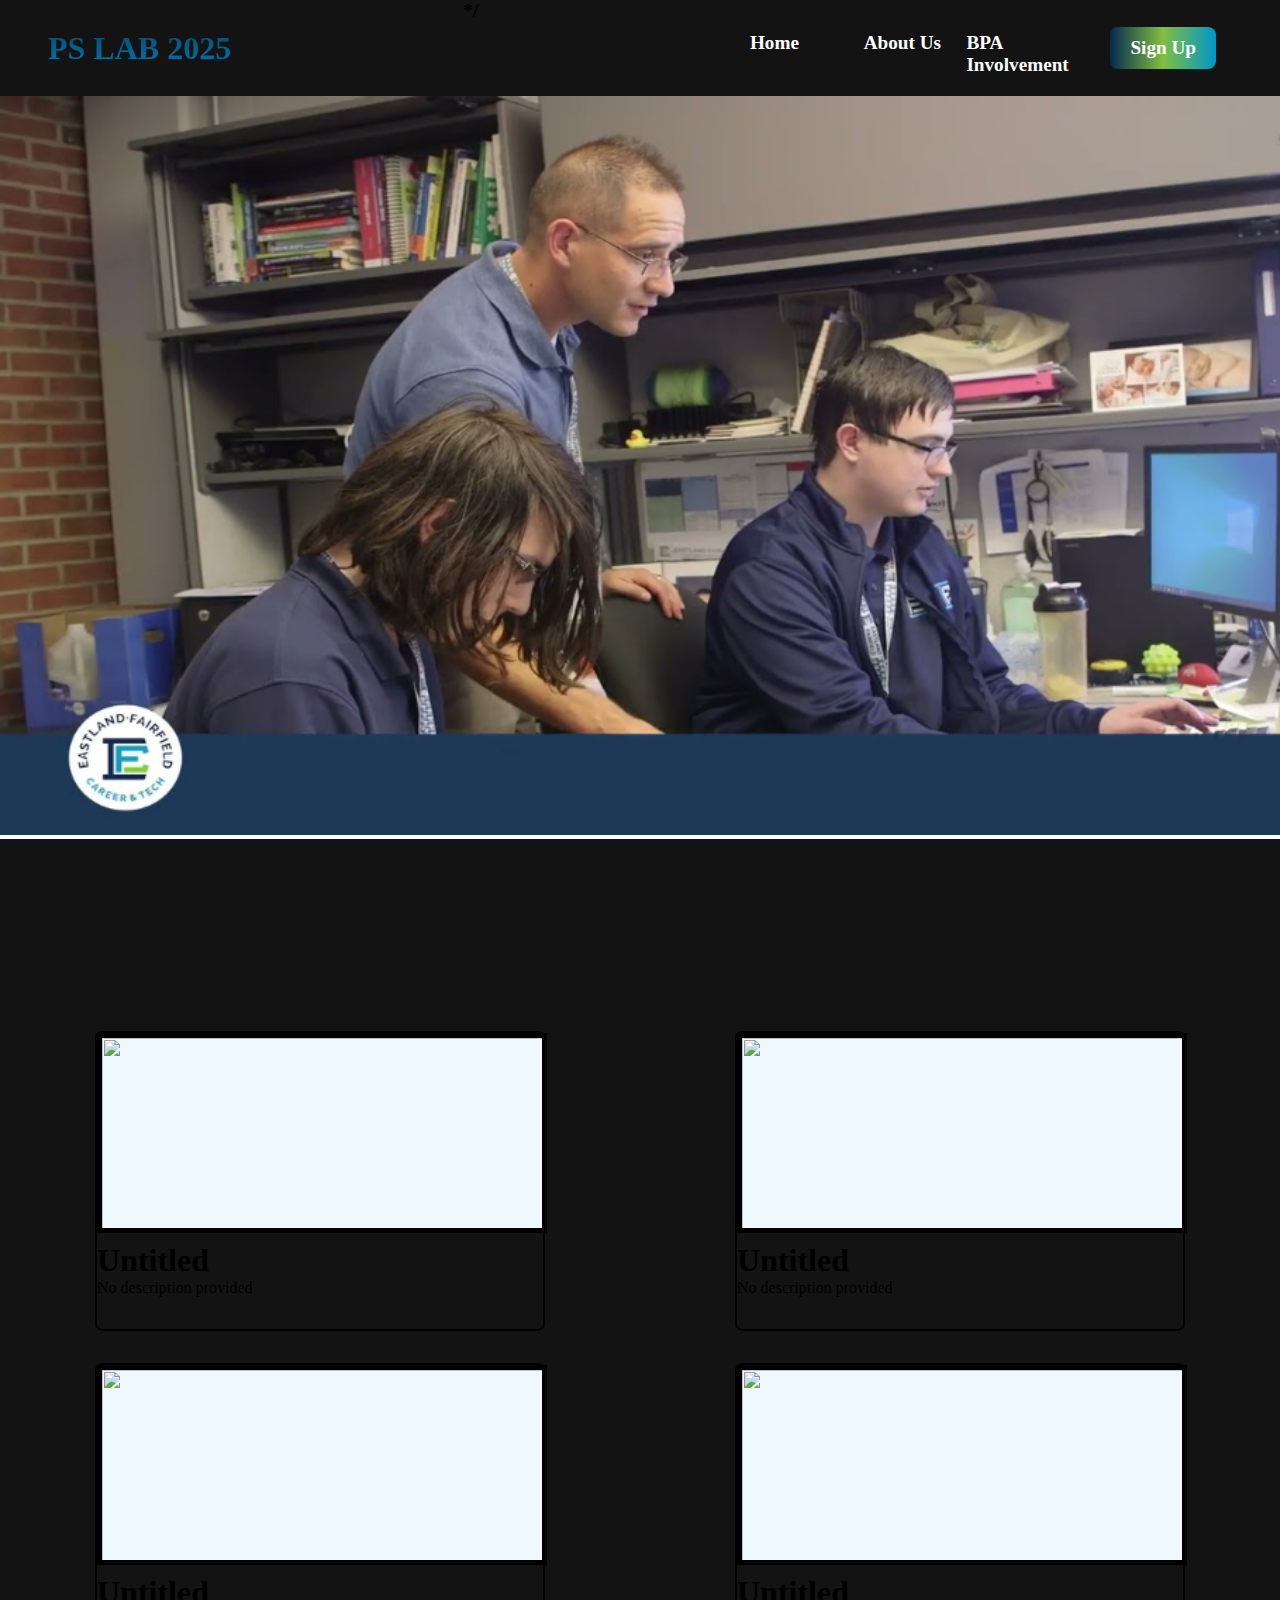
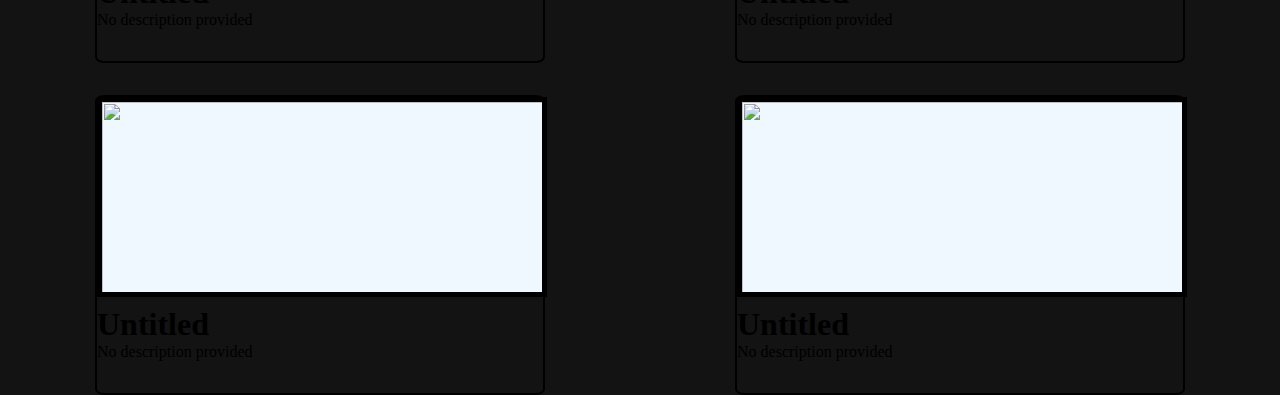
==== index.html @ 5f2e3d46 "Updated the files" ====
<!DOCTYPE html>
<html lang="en">
<head>
    <meta charset="UTF-8">
    <meta name="viewport" content="width=device-width, initial-scale=1.0">
    <title>Home!</title>
    <link rel="stylesheet" href="./styles.css">
    

</head>
<body>
    <nav class="navbar">
        <div class="navbar_wrapper">
            <a href="#" id="navbar_logo"><i class="fa-solid fa-snowflake"></i>PS LAB 2025</a> <!--Container For the Logo-->
            <div class="navbar_toggle" id="mobile_menu">
                <span class="bar"></span>
                <span class="bar"></span>
                <span class="bar"></span>*/
                
            </div> <!--Mobile navbar-->
            <ul class="navbar_menu_container"> <!--List Of Menu Links-->
                <LI class="navbar_link">
                    <a href="index.html" class="navbar_link_item">Home</a>
                </LI>
                <LI class="navbar_link">
                    <a href="index2.html" class="navbar_link_item">About Us</a>  
                </LI>
                <LI class="navbar_link">
                    <a href="index3.html" class="navbar_link_item">BPA Involvement</a>
                </LI>
                <LI class="navbar_button">
                    <a href="#signup" class="navbar_link_button">Sign Up</a>
                </LI>
            </ul>
        </div>
    </nav>
            </ul>
    </nav>
    <!--_______________________________________________________-HERO SECTION-________________________________________________________-->    
    <section class="features">
        <div class="features-container">
            <img src="maxresdefault2.jpg"class=feature>
        </div>
    <!------------------------------------------------This is the Projects part of the Hero_-------------------->
    </section>
    <section class="Hero">
        <div class="hero-container"><!--This is a box model-->
            <div class="program-wrapper"><!--This is a box model for the projects-->
                <div class="program">
                    <img src="sample.png" id="sample-img">
                    <h1 class="program-title">
                        Untitled
                    </h1>
                    <p class="program-desc">
                        No description provided
                    </p>
                </div>
    <!----------__________________________________---------------_________________________________________________________________________________________________________________+-->
                <div class="program">
                    <img src="#sample-img" id="sample-img">
                    <h1 class="program-title">
                        Untitled
                    </h1>
                    <p class="program-desc">
                        No description provided
                    </p>
                </div>
    <!----------__________________________________---------------_________________________________________________________________________________________________________________+-->

                <div class="program">
                    <img src="#sample-img" id="sample-img">
                    <h1 class="program-title">
                        Untitled
                    </h1>
                    <p class="program-desc">
                        No description provided
                    </p>
                </div>
    <!----------__________________________________---------------_________________________________________________________________________________________________________________+-->

                <div class="program">
                    <img src="sample.png" id="sample-img">
                    <h1 class="program-title">
                        Untitled
                    </h1>
                    <p class="program-desc">
                        No description provided
                    </p>
                </div>
    <!----------__________________________________---------------_________________________________________________________________________________________________________________+-->

                <div class="program">
                    <img src="#sample-img" id="sample-img">
                    <h1 class="program-title">
                        Untitled
                    </h1>
                    <p class="program-desc">
                        No description provided
                    </p>
                </div>
    <!----------__________________________________---------------_________________________________________________________________________________________________________________+-->

                <div class="program">
                    <img src="#sample-img" id="sample-img">
                    <h1 class="program-title">
                        Untitled
                    </h1>
                    <p class="program-desc">
                        No description provided
                    </p>
                </div>
    <!----------__________________________________---------------_________________________________________________________________________________________________________________+-->
            </div>
        </div>
    </section>
    
</body>
</html>
---- styles.css ----
:root{
    --fsz-normal: 1rem;
    --fsz-bigger: 1.5rem;

    --fs-normal:normal;
    --fs-italic:italic;

    --fw-normal: 400;
    --fw-bolder: 700;

    --clr-white: #fff;
    --clr-charcoal: #131313;
    --clr-black: black;
    --clr-eastland-light-blue: #0095ca;
    --clr-eastland-dark-blue: #062951;
    --clr-eastland-green:  #80bf3f;
}

*{
    padding: 0;
    margin: 0;
    box-sizing: border-box;
}
    
    .navbar{
        background: var(--clr-charcoal);
        height: 6rem;
        display: flex;
        justify-content: center;
        font-size: 1.2rem;
        top: 0;
        position: sticky;
        z-index: 999;
        font-family: 'Raleway';
        font-weight: 700;
    }
        .navbar_wrapper{
            display: flex;
            justify-content: space-between;
            height: 6rem;
            width: 100%;
            margin: 0 auto;
            padding: 0 3rem;
            z-index: 1;
        }
        .navbar_menu_container{
        display: flex;
        align-items: center;
        list-style: none;
        }
        
        .navbar_link{
        height: 2rem;
        }
        .navbar_link_item{
            color: var(--clr-white);
            display: flex;
            align-items: center;
            justify-content: center;
            width: 8rem;
            text-decoration: none;
        }
        .navbar_button{
            align-items: center;
            display: flex;
            justify-content: center;
            width: 100%;
            padding: 0 1rem;
        }
        .navbar_link_button{
            display: flex;
            align-items: center;
            justify-content: center;
            text-decoration: none;
            height: 100%;
            width: 100%;
            padding: 10px 20px;
            color: var(--clr-white);
            background: linear-gradient(to right, var(--clr-eastland-dark-blue), var(--clr-eastland-green), var(--clr-eastland-light-blue));
            border-radius: 8px;
        }
        #navbar_logo{
            background: linear-gradient(to bottom, var(--clr-eastland-dark-blue), var(--clr-eastland-light-blue));
            background-size: 100%;
            display: flex;
            align-items: center;
            text-decoration: none;
            font-size: 2rem;
            font-weight: 700;
            -webkit-background-clip: text;
            -webkit-text-fill-color: transparent;
        }
        .navbar_link :hover{
            color: var(--clr-eastland-light-blue);
            transition: all .3s each;
        }
        /*________________________________________________________________THIS IS FOR THE HERO SECTION______________________________________________________________________________*/
        .hero-container
        {
            display: flex;
            background-color: #131313;
            justify-content: center;
        }
        img
        {
            width:110%;
        }
        .program-wrapper
        {
            display: flex;
            flex-wrap: wrap;
            justify-content:space-around;
            margin-top: 10rem;
            height:max-content;
        }
        .program
        {
            max-width: 450px; min-width: 450px;
            height: 300px; max-height: 475px;
            border: 2px solid;
            border-radius: 2%;
            margin-top: 2rem;
        }
        #sample-img
        {
            background-color: aliceblue;
            border: 5px solid;
            width: 450px;
            height: 200px;
        }
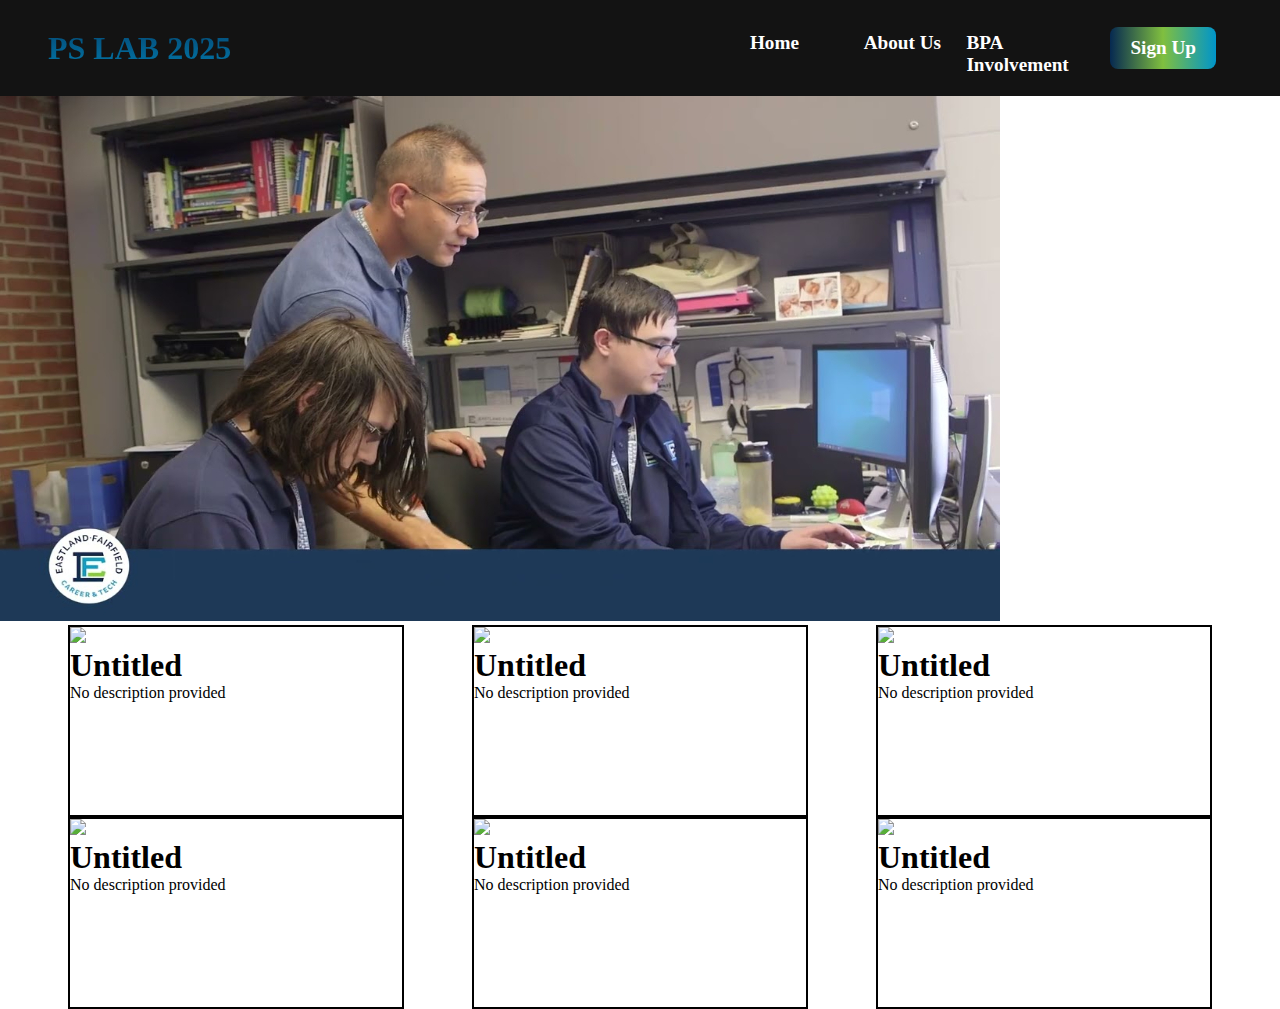
==== commit 70e0c2a0: "skibidi skibidi march 19th" ====
--- a/index.html
+++ b/index.html
@@ -5,6 +5,7 @@
     <meta name="viewport" content="width=device-width, initial-scale=1.0">
     <title>Home!</title>
     <link rel="stylesheet" href="./styles.css">
+ 
     
 
 </head>
@@ -15,7 +16,7 @@
             <div class="navbar_toggle" id="mobile_menu">
                 <span class="bar"></span>
                 <span class="bar"></span>
-                <span class="bar"></span>*/
+                <span class="bar"></span>
                 
             </div> <!--Mobile navbar-->
             <ul class="navbar_menu_container"> <!--List Of Menu Links-->
@@ -33,8 +34,6 @@
                 </LI>
             </ul>
         </div>
-    </nav>
-            </ul>
     </nav>
     <!--_______________________________________________________-HERO SECTION-________________________________________________________-->    
     <section class="features">
--- a/styles.css
+++ b/styles.css
@@ -1,11 +1,45 @@
-
-
+@font-face 
+{
+    font-family:"Space-Mono";
+    src: url(/PS-Dev-official/Space_Mono/SpaceMono-Regular.ttf);
+}
+@font-face 
+{
+    font-family:"Space-Mono";
+    font-weight: bold;
+    src: url(/PS-Dev-official/Space_Mono/SpaceMono-Bold.ttf);
+}
+@font-face 
+{
+    font-family:"Space-Mono";
+    font-style: italic;
+    src: url(/PS-Dev-official/Space_Mono/SpaceMono-Italic.ttf);
+}
+@font-face 
+{
+    font-family:"Space-Mono";
+    font-style: italic;
+    src: url(/PS-Dev-official/Space_Mono/SpaceMono-BoldItalic.ttf);
+}
+/*------------------------------------------------------------------------Raleway------------------------------------------------------------------------------------*/
+@font-face 
+{
+    font-family:"Raleway";
+    src: url(/PS-Dev-official/Raleway/Raleway-VariableFont_wght.ttf);
+}
+@font-face 
+{
+    font-family:"Raleway";
+    font-style: italic;
+    src: url(/PS-Dev-official/Raleway/Raleway-Italic-VariableFont_wght.ttf);
+}
+/*__________________________________________________________________________________________________________________________________________________________________*/
 :root{
-    --fsz-normal: 1rem;
-    --fsz-bigger: 1.5rem;
-
-    --fs-normal:normal;
-    --fs-italic:italic;
+    --ff-style: "IBM Plex Mono", "Segoi UI", "sans-serif";
+    
+    
+    --fs-normal: 1rem;
+    --fs-bigger: 1.5rem;
 
     --fw-normal: 400;
     --fw-bolder: 700;
@@ -22,37 +56,42 @@
     padding: 0;
     margin: 0;
     box-sizing: border-box;
+    font-family:"Raleway", "Space-Mono";
 }
     
-    .navbar{
-        background: var(--clr-charcoal);
+.navbar{
+    background: var(--clr-charcoal);
+    height: 6rem;
+    display: flex;
+    justify-content: center;
+    font-size: 1.2rem;
+    top: 0;
+    position: sticky;
+    z-index: 999;
+    }
+    .navbar_wrapper
+    {
+        display: flex;
+        justify-content: space-between;
         height: 6rem;
-        display: flex;
-        justify-content: center;
-        font-size: 1.2rem;
-        top: 0;
-        position: sticky;
-        z-index: 999;
-        font-family: 'Raleway';
-        font-weight: 700;
+        width: 100%;
+        margin: 0 auto;
+        padding: 0 3rem;
+        z-index: 1;
+
+        font-family: "Space-Mono";
+        font-weight: bold;
     }
-        .navbar_wrapper{
+        .navbar_menu_container
+        {
             display: flex;
-            justify-content: space-between;
-            height: 6rem;
-            width: 100%;
-            margin: 0 auto;
-            padding: 0 3rem;
-            z-index: 1;
-        }
-        .navbar_menu_container{
-        display: flex;
-        align-items: center;
-        list-style: none;
+            align-items: center;
+            list-style: none;
         }
         
-        .navbar_link{
-        height: 2rem;
+        .navbar_link
+        {
+            height: 2rem;
         }
         .navbar_link_item{
             color: var(--clr-white);
@@ -88,7 +127,6 @@
             align-items: center;
             text-decoration: none;
             font-size: 2rem;
-            font-weight: 700;
             -webkit-background-clip: text;
             -webkit-text-fill-color: transparent;
         }
@@ -96,37 +134,15 @@
             color: var(--clr-eastland-light-blue);
             transition: all .3s each;
         }
-        /*________________________________________________________________THIS IS FOR THE HERO SECTION______________________________________________________________________________*/
-        .hero-container
-        {
-            display: flex;
-            background-color: #131313;
-            justify-content: center;
-        }
-        img
-        {
-            width:110%;
-        }
         .program-wrapper
         {
             display: flex;
             flex-wrap: wrap;
-            justify-content:space-around;
-            margin-top: 10rem;
-            height:max-content;
+            justify-content:space-evenly;
         }
         .program
         {
-            max-width: 450px; min-width: 450px;
-            height: 300px; max-height: 475px;
-            border: 2px solid;
-            border-radius: 2%;
-            margin-top: 2rem;
-        }
-        #sample-img
-        {
-            background-color: aliceblue;
-            border: 5px solid;
-            width: 450px;
-            height: 200px;
+            border: 2px black solid;
+            width: 21rem;
+            height: 12rem;
         }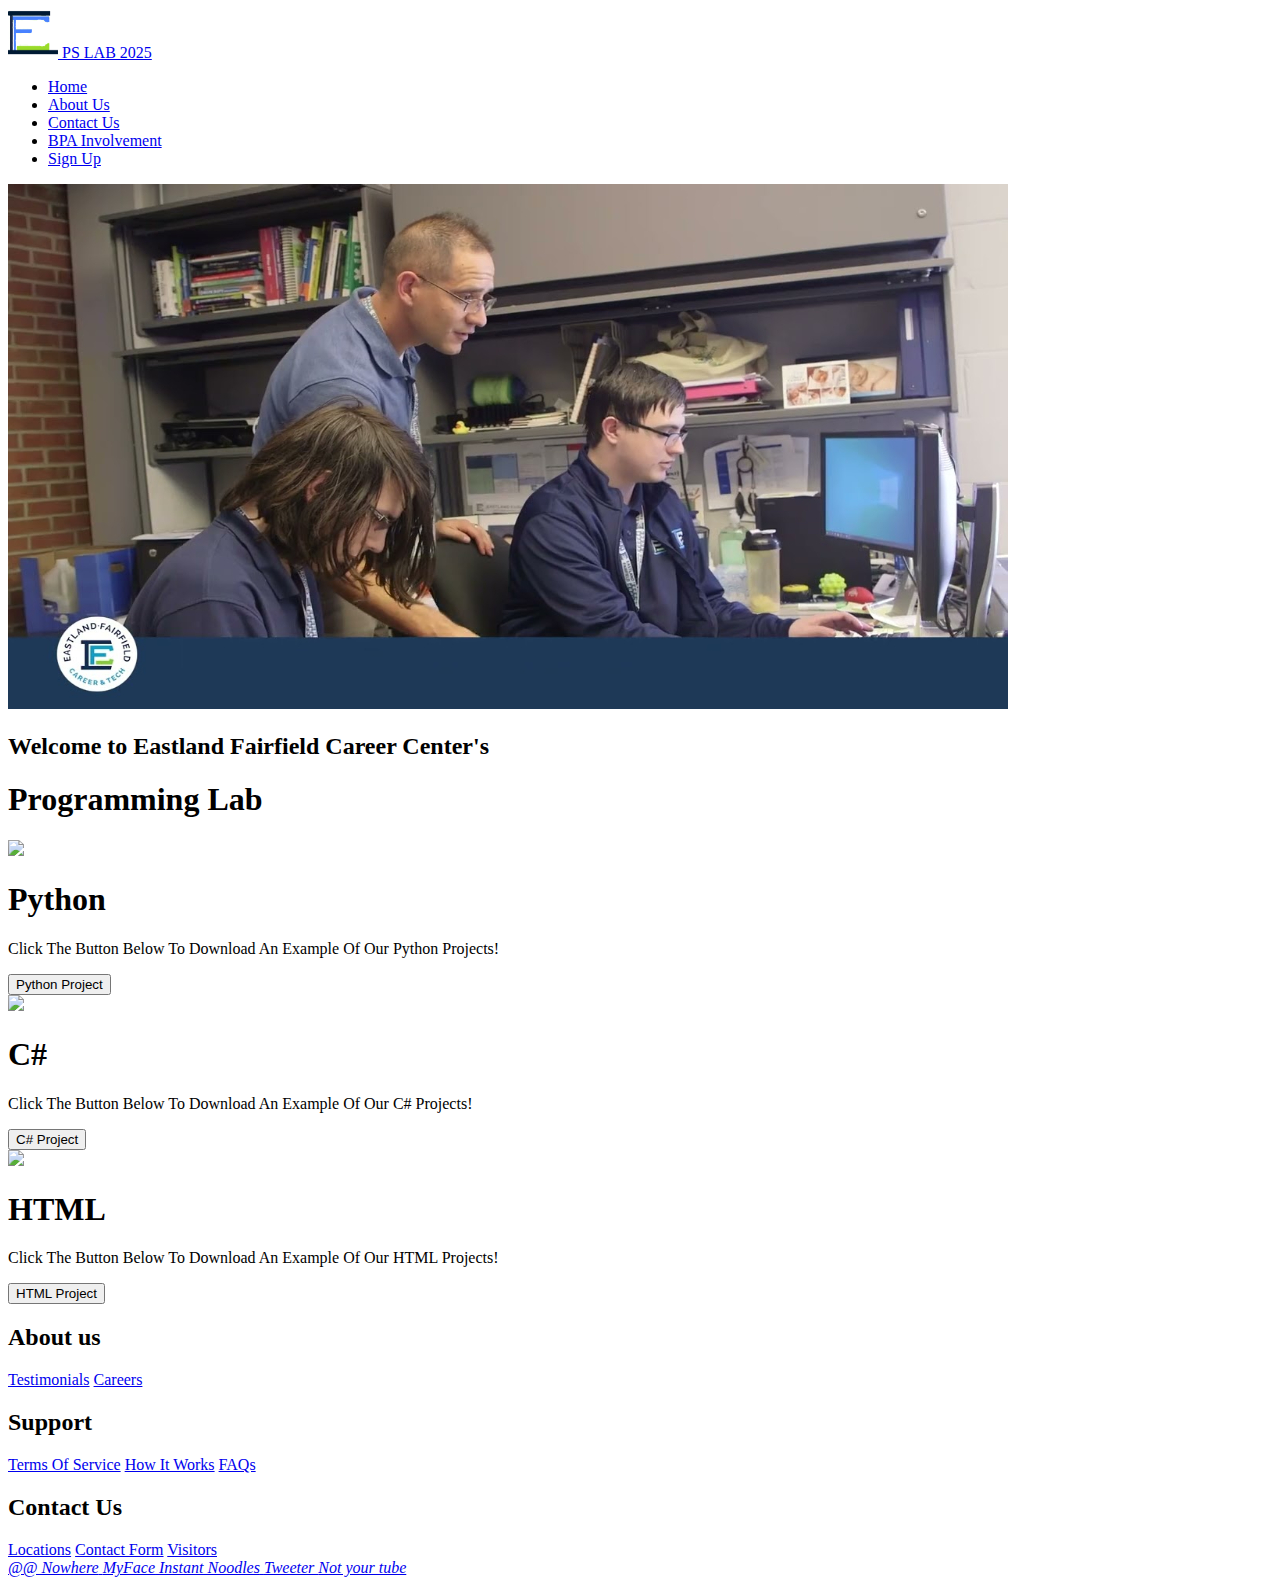
==== commit b4d9d250: "April Commit :)" ====
--- a/index.html
+++ b/index.html
@@ -1,18 +1,20 @@
+
 <!DOCTYPE html>
 <html lang="en">
 <head>
     <meta charset="UTF-8">
     <meta name="viewport" content="width=device-width, initial-scale=1.0">
     <title>Home!</title>
-    <link rel="stylesheet" href="./styles.css">
- 
-    
-
+    <link rel="stylesheet" href="./css/styles.css">
+    <link rel="preconnect" href="https://fonts.googleapis.com">
+    <link rel="preconnect" href="https://fonts.gstatic.com" crossorigin>
+    <link href="https://fonts.googleapis.com/css2?family=Raleway:ital,wght@0,100..900;1,100..900&display=swap" rel="stylesheet">
+    <script src="https://kit.fontawesome.com/469e185b0f.js" crossorigin="anonymous"></script>
 </head>
 <body>
     <nav class="navbar">
         <div class="navbar_wrapper">
-            <a href="#" id="navbar_logo"><i class="fa-solid fa-snowflake"></i>PS LAB 2025</a> <!--Container For the Logo-->
+            <a href="index.html" id="navbar_logo"><img src="efctslogo.png" alt="Logo" style="width: 50px; height: 50px;"> PS LAB 2025</a> <!--Container For the Logo-->
             <div class="navbar_toggle" id="mobile_menu">
                 <span class="bar"></span>
                 <span class="bar"></span>
@@ -27,6 +29,9 @@
                     <a href="index2.html" class="navbar_link_item">About Us</a>  
                 </LI>
                 <LI class="navbar_link">
+                    <a href="#Contact" class="navbar_link_item">Contact Us</a>  
+                </LI>
+                <LI class="navbar_link">
                     <a href="index3.html" class="navbar_link_item">BPA Involvement</a>
                 </LI>
                 <LI class="navbar_button">
@@ -35,83 +40,134 @@
             </ul>
         </div>
     </nav>
-    <!--_______________________________________________________-HERO SECTION-________________________________________________________-->    
+
+    <!--_______________________________________________________-Featured On-screen-________________________________________________________-->    
     <section class="features">
         <div class="features-container">
-            <img src="maxresdefault2.jpg"class=feature>
+            <img src="./maxresdefault2.jpg"class=feature>
         </div>
-    <!------------------------------------------------This is the Projects part of the Hero_-------------------->
     </section>
+        <!--_______________________________________________________-HERO SECTION-________________________________________________________-->    
+
     <section class="Hero">
-        <div class="hero-container"><!--This is a box model-->
+        <div class="hero-container"><!--This is a box model (this is where the whole entire Hero goes. THEN the footer)-->
+            <div class="Intro">
+                <h2>Welcome to Eastland Fairfield Career Center's</h2>
+                <h1>Programming Lab</h1>
+            </div>
+            <!--Projects section of the Hero-->
             <div class="program-wrapper"><!--This is a box model for the projects-->
                 <div class="program">
-                    <img src="sample.png" id="sample-img">
+                    <img src="./img/Python.svg.png" id="sample-img">
                     <h1 class="program-title">
-                        Untitled
+                        Python
                     </h1>
                     <p class="program-desc">
-                        No description provided
+                        Click The Button Below To Download An Example Of Our Python Projects!
                     </p>
+                    <a href="https://github.com/sithfish123/PythonProjectExample">
+                        <button type="button" class="btn btn-secondary">Python Project</button>  
+                        </a>
                 </div>
-    <!----------__________________________________---------------_________________________________________________________________________________________________________________+-->
                 <div class="program">
-                    <img src="#sample-img" id="sample-img">
+                    <img src="./img/C_Sharp_Logo_2023.svg.png" id="sample-img">
                     <h1 class="program-title">
-                        Untitled
+                        C#
                     </h1>
                     <p class="program-desc">
-                        No description provided
+                        Click The Button Below To Download An Example Of Our C# Projects!
                     </p>
+                    <a href="https://github.com/sithfish123/StudentClassExample">
+                        <button type="button" class="btn btn-secondary">C# Project</button>  
+                        </a>
                 </div>
-    <!----------__________________________________---------------_________________________________________________________________________________________________________________+-->
-
                 <div class="program">
-                    <img src="#sample-img" id="sample-img">
+                    <img src="./img/HTML5_logo_and_wordmark.svg.png" id="sample-img">
                     <h1 class="program-title">
-                        Untitled
+                        HTML
                     </h1>
                     <p class="program-desc">
-                        No description provided
+                        Click The Button Below To Download An Example Of Our HTML Projects!
                     </p>
+                        <a href="https://github.com/sithfish123/WebProject">
+                        <button type="button" class="btn btn-secondary">HTML Project</button>  
+                        </a>
                 </div>
-    <!----------__________________________________---------------_________________________________________________________________________________________________________________+-->
+            </div>
+        </div>
+    </section>
+    <!--________________________________________________________________________________________________________________________-->
+    <section class="footer">
+            <div class="footer_links">
+                <div class="footer_links_wrapper">
+                    <div class="footer_link_item">
+                        <h2>About us</h2>
+                        <a href="#">Testimonials</a>
+                        <a href="#">Careers</a>
+                    </div>
+                    <div class="footer_link_item">
+                        <h2>Support</h2>
+                        <a href="#">Terms Of Service</a>
+                        <a href="#">How It Works</a>
+                        <a href="#">FAQs</a>
+                    </div>
+                    <div class="footer_link_item">
+                        <h2>Contact Us</h2>
+                        <a href="#">Locations</a>
+                        <a href="#">Contact Form</a>
+                        <a href="#">Visitors</a>
+                    </div>
+                </div>
+            </div>
+            <div class="social_media">
+                <div class="social_media_wrapper">
+                    <i class="Logo"></i> <!--THis is the Logo-->
+                </div>
+                <div class="social_media_icons">
+                    <a
+                    href="#none"
+                    target="_blank"
+                    class="social_media_link"
+                    >
+                    <i class="Logo">@@ Nowhere</i> <!--THis is the Logo-->
+                    </a>
 
-                <div class="program">
-                    <img src="sample.png" id="sample-img">
-                    <h1 class="program-title">
-                        Untitled
-                    </h1>
-                    <p class="program-desc">
-                        No description provided
-                    </p>
+                    <a 
+                    href="https://www.facebook.com/efcts/" 
+                    target="_blank" 
+                    class="social_media_link">
+                        <i class="fa-brands fa-square-facebook">MyFace</i>
+                    </a>
+
+                    <a 
+                    href="https://www.instagram.com/efctspix/" 
+                    target="_blank" 
+                    class="social_media_link">
+                        <i class="fa-brands fa-square-instagram">Instant Noodles</i>
+                    </a>
+
+                    <a 
+                    href="https://twitter.com/EFCTS" 
+                    target="_blank" 
+                    class="social_media_link">
+                        <i class="fa-brands fa-square-x-twitter">
+                            Tweeter
+                        </i>
+                    </a>
+
+                    <a 
+                    href="https://www.youtube.com/channel/UCgJ-dVHrsf5W9vEgA90TOJw" 
+                    target="_blank" 
+                    class="social_media_link">
+                        <i class="fa-brands fa-square-youtube">
+                            Not your tube
+                        </i>
+                    </a>
                 </div>
-    <!----------__________________________________---------------_________________________________________________________________________________________________________________+-->
-
-                <div class="program">
-                    <img src="#sample-img" id="sample-img">
-                    <h1 class="program-title">
-                        Untitled
-                    </h1>
-                    <p class="program-desc">
-                        No description provided
-                    </p>
-                </div>
-    <!----------__________________________________---------------_________________________________________________________________________________________________________________+-->
-
-                <div class="program">
-                    <img src="#sample-img" id="sample-img">
-                    <h1 class="program-title">
-                        Untitled
-                    </h1>
-                    <p class="program-desc">
-                        No description provided
-                    </p>
-                </div>
-    <!----------__________________________________---------------_________________________________________________________________________________________________________________+-->
             </div>
         </div>
     </section>
     
+    <script src="./../js/app.js"></script>
 </body>
-</html>+</html>
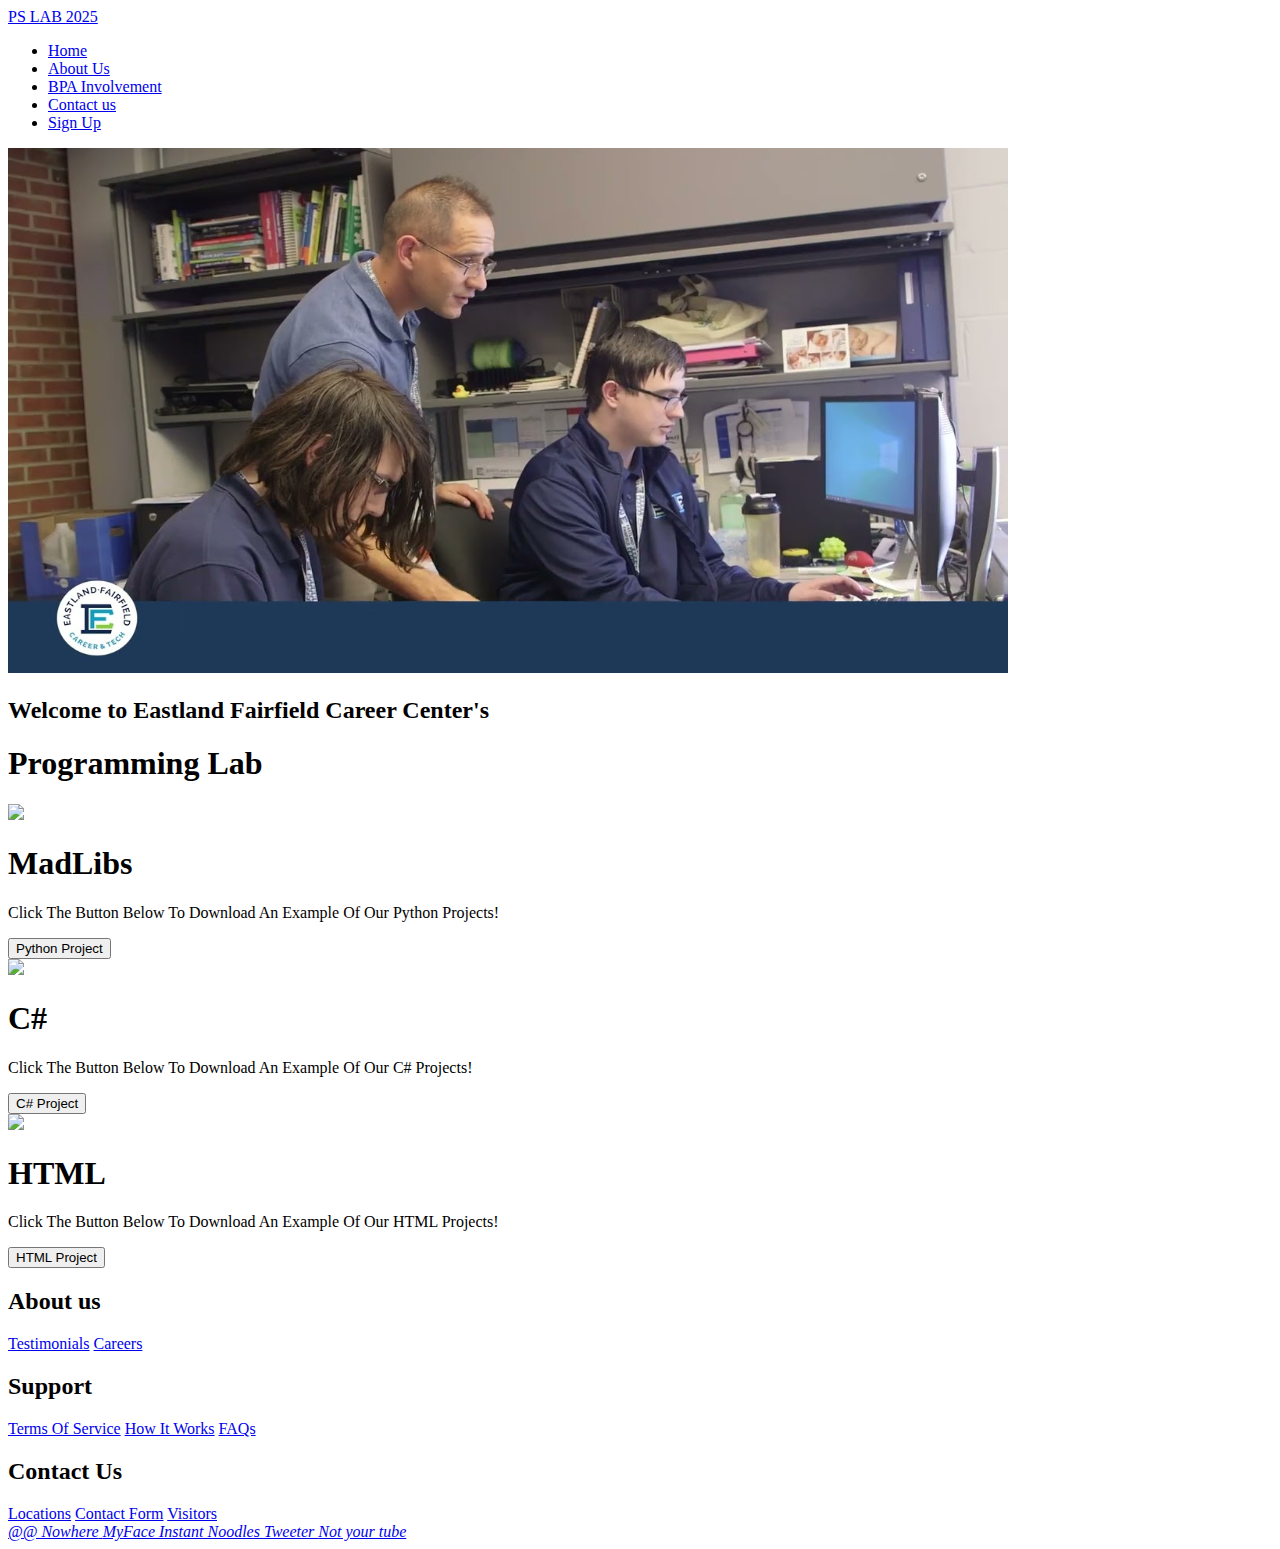
==== commit c92579de: "Season 2 pt 1" ====
--- a/index.html
+++ b/index.html
@@ -5,7 +5,7 @@
     <meta charset="UTF-8">
     <meta name="viewport" content="width=device-width, initial-scale=1.0">
     <title>Home!</title>
-    <link rel="stylesheet" href="./css/styles.css">
+    <link rel="stylesheet" href="../css/styles.css">
     <link rel="preconnect" href="https://fonts.googleapis.com">
     <link rel="preconnect" href="https://fonts.gstatic.com" crossorigin>
     <link href="https://fonts.googleapis.com/css2?family=Raleway:ital,wght@0,100..900;1,100..900&display=swap" rel="stylesheet">
@@ -14,7 +14,7 @@
 <body>
     <nav class="navbar">
         <div class="navbar_wrapper">
-            <a href="index.html" id="navbar_logo"><img src="efctslogo.png" alt="Logo" style="width: 50px; height: 50px;"> PS LAB 2025</a> <!--Container For the Logo-->
+            <a href="index.html" id="navbar_logo">PS LAB 2025</a> <!--Container For the Logo-->
             <div class="navbar_toggle" id="mobile_menu">
                 <span class="bar"></span>
                 <span class="bar"></span>
@@ -29,13 +29,13 @@
                     <a href="index2.html" class="navbar_link_item">About Us</a>  
                 </LI>
                 <LI class="navbar_link">
-                    <a href="#Contact" class="navbar_link_item">Contact Us</a>  
-                </LI>
+                    <a href="index3.html" class="navbar_link_item">BPA Involvement</a>
+                </LI> 
                 <LI class="navbar_link">
-                    <a href="index3.html" class="navbar_link_item">BPA Involvement</a>
+                    <a href="index4.html" class="navbar_link_item">Contact us</a>
                 </LI>
                 <LI class="navbar_button">
-                    <a href="#signup" class="navbar_link_button">Sign Up</a>
+                    <a href="index5.html" class="navbar_link_button">Sign Up</a>
                 </LI>
             </ul>
         </div>
@@ -60,7 +60,7 @@
                 <div class="program">
                     <img src="./img/Python.svg.png" id="sample-img">
                     <h1 class="program-title">
-                        Python
+                        MadLibs
                     </h1>
                     <p class="program-desc">
                         Click The Button Below To Download An Example Of Our Python Projects!
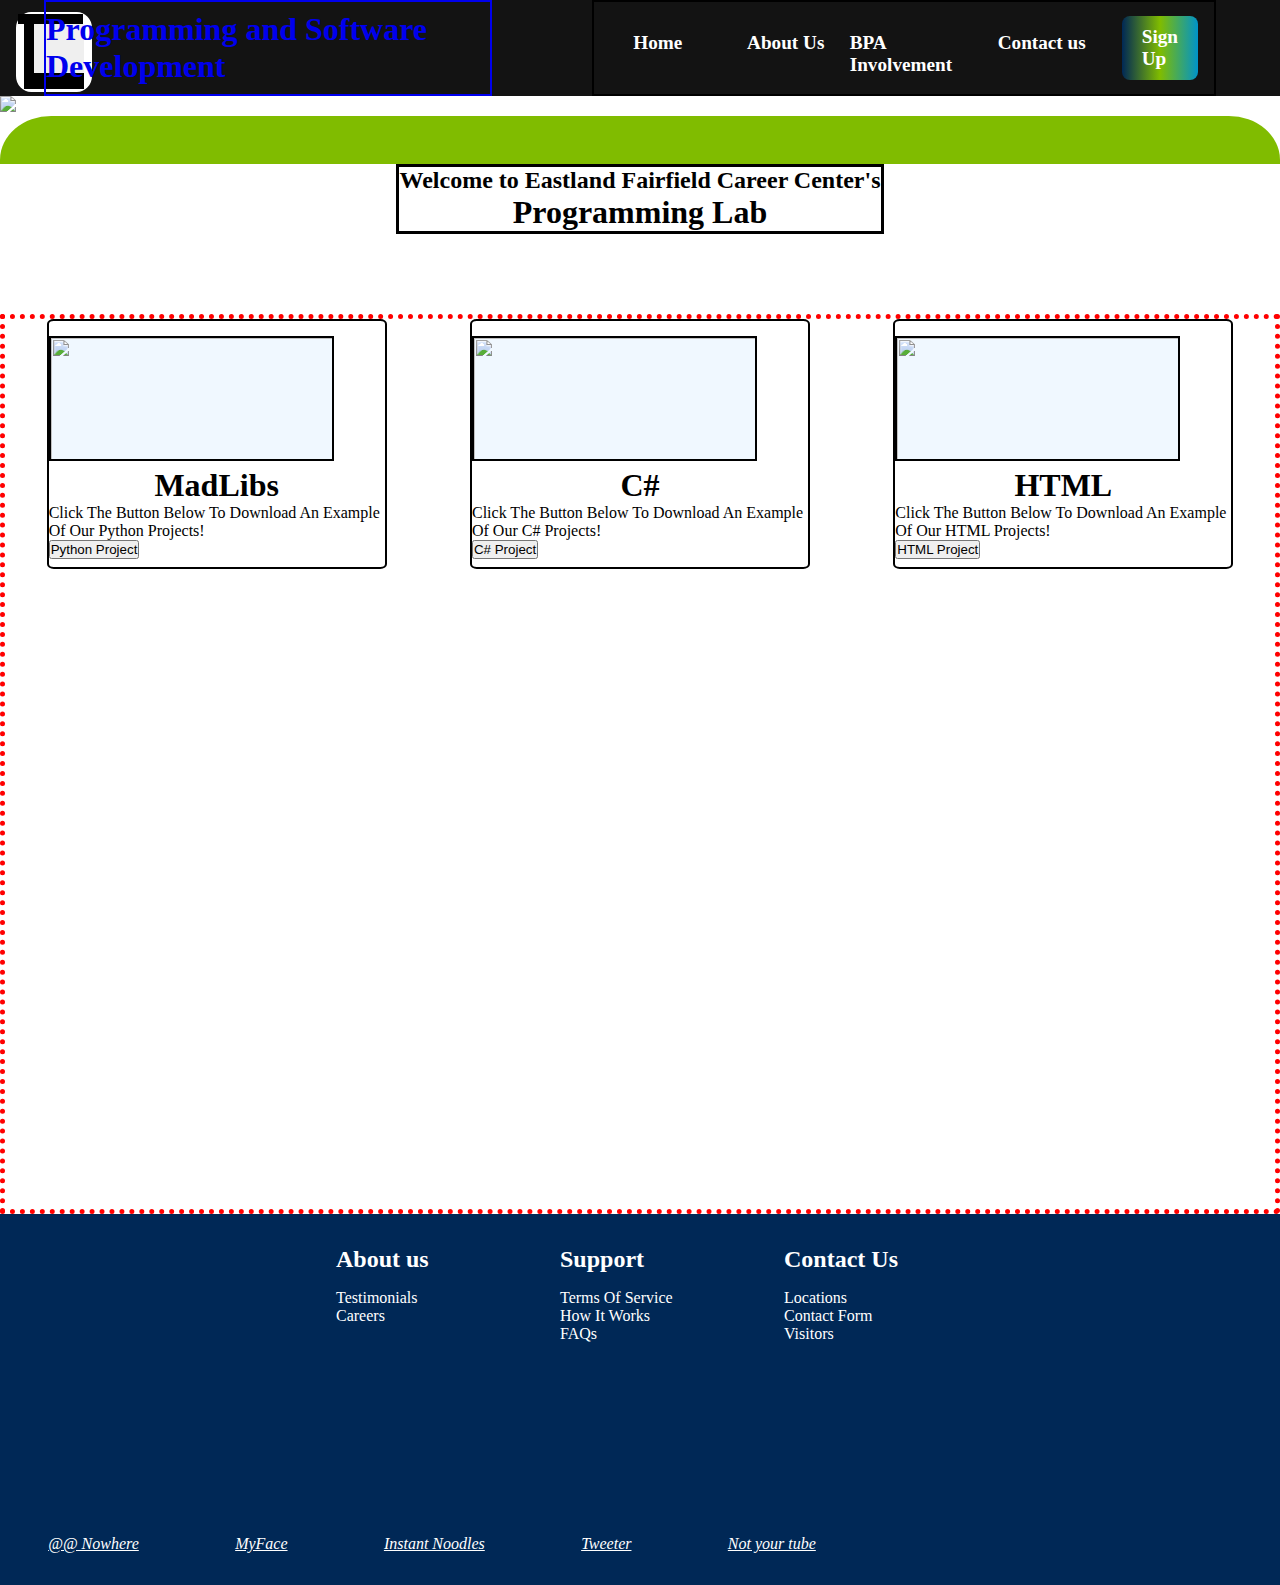
==== commit 59fd115a: "April 9th" ====
--- a/index.html
+++ b/index.html
@@ -1,3 +1,4 @@
+
 
 <!DOCTYPE html>
 <html lang="en">
@@ -5,7 +6,7 @@
     <meta charset="UTF-8">
     <meta name="viewport" content="width=device-width, initial-scale=1.0">
     <title>Home!</title>
-    <link rel="stylesheet" href="../css/styles.css">
+    <link rel="stylesheet" href="../style.css">
     <link rel="preconnect" href="https://fonts.googleapis.com">
     <link rel="preconnect" href="https://fonts.gstatic.com" crossorigin>
     <link href="https://fonts.googleapis.com/css2?family=Raleway:ital,wght@0,100..900;1,100..900&display=swap" rel="stylesheet">
@@ -14,7 +15,16 @@
 <body>
     <nav class="navbar">
         <div class="navbar_wrapper">
-            <a href="index.html" id="navbar_logo">PS LAB 2025</a> <!--Container For the Logo-->
+            <button class="logo">
+                <!--This is a customizable logo-->
+                <div id="node1"><!---Height node--></div>
+                <div id="node2"><!---Top node--></div>
+                <div id="node3"><!---Middle node--></div>
+                <div id="node4"><!---Bottom node--></div>
+                <!--When The Logo is clicked you have the option to change the color-->
+            </button>
+            <script src="code.js"></script>
+            <a href="index.html" id="navbar_logo">Programming and Software Development</a> 
             <div class="navbar_toggle" id="mobile_menu">
                 <span class="bar"></span>
                 <span class="bar"></span>
--- a/style.css
+++ b/style.css
@@ -0,0 +1,528 @@
+
+
+@font-face 
+{
+    font-family:"Space-Mono";
+    src: url(/Space_Mono/SpaceMono-Regular.ttf);
+}
+@font-face 
+{
+    font-family:"Space-Mono";
+    font-weight: bold;
+    src: url(/Space_Mono/SpaceMono-Bold.ttf);
+}
+@font-face 
+{
+    font-family:"Space-Mono";
+    font-style: italic;
+    src: url(/Space_Mono/SpaceMono-Italic.ttf);
+}
+@font-face 
+{
+    font-family:"Space-Mono";
+    font-style: italic;
+    src: url(/Space_Mono/SpaceMono-BoldItalic.ttf);
+}
+/*------------------------------------------------------------------------Raleway------------------------------------------------------------------------------------*/
+@font-face 
+{
+    font-family:"Raleway";
+    src: url(/Raleway/Raleway-VariableFont_wght.ttf);
+}
+@font-face 
+{
+    font-family:"Raleway";
+    font-style: italic;
+    src: url(/Raleway/Raleway-Italic-VariableFont_wght.ttf);
+}
+/*_________________________________________________________________________________________________________________________________________________*/
+:root{
+    --fsz-normal: 1rem;
+    --fsz-bigger: 1.5rem;
+
+    --fs-normal:normal;
+    --fs-italic:italic;
+
+    --fw-normal: 400;
+    --fw-bolder: 700;
+
+    --clr-white: #fff;
+    --clr-charcoal: #131313;
+    --clr-black: black;
+    --clr-eastland-light-blue: #0093C9;
+    --clr-eastland-dark-blue: #002856;
+    --clr-eastland-green:  #80BC00;
+}
+
+*{
+    padding: 0;
+    margin: 0;
+    box-sizing: border-box;
+}
+    
+    .navbar{
+        background: var(--clr-charcoal);
+        height: 6rem;
+        display: flex;
+        justify-content: center;
+        font-size: 1.2rem;
+        top: 0;
+        position: sticky;
+        z-index: 999;
+        font-family: 'Space Mono';
+        font-weight: 700;
+    }
+    .navbar_wrapper{
+        display: flex;
+        justify-content: space-around;
+        height: 6rem;
+        width: 100%;
+        margin: 0 auto;
+        padding: 0 4rem;
+        z-index: 1;
+        }
+        
+        .navbar_menu_container
+        {
+            border: 2px solid;
+            display: flex;
+            align-items: center;
+            list-style: none;
+
+        }
+        #navbar_logo
+        {
+            display: flex;
+            font-size: xx-large;
+            border: 2px solid;
+            align-items: center;
+            margin-right: 100px;
+            /*---*/
+            text-decoration: none;
+            -webkit-background-clip: text;
+        }
+        /*MEDIA QUERY: #LOGO_____________PARENT AND CHILDREN*/
+        .logo
+        {
+            border: 8px white solid;
+            border-radius: 20%;
+            width: 80px; height: 80px;
+            margin: 1% -3rem;
+            /*This is the whole entire Logo-shape*/
+            #node1
+            {
+                width: 65px; height: 2px;
+                border: 5px black solid;
+                margin:-6px;
+            }
+            #node2
+            {
+                width:2px ; height: 55px;
+                border: 5px black solid;
+                margin: 1 auto ;
+            }
+            #node3
+            {
+                width:60px ; height: 2px;
+                border: 4px black solid;
+                margin:1 auto;
+            }
+            #node4
+            {
+                width:60px ; height: 2px;
+                border: 4px black solid;
+                margin: 1 auto;
+            }
+        }
+
+
+        
+        .navbar_link
+        {
+            height: 2rem;
+        }
+        .navbar_link_item
+        {
+            color: var(--clr-white);
+            display: flex;
+            align-items: center;
+            justify-content: center;
+            width: 8rem;
+            text-decoration: none;
+        }
+        .navbar_button
+        {
+            align-items: center;
+            display: flex;
+            justify-content: center;
+            width: 100%;
+            padding: 0 1rem;
+        }
+
+        .navbar_link_button
+        {
+            display: flex;
+            align-items: center;
+            justify-content: center;
+            text-decoration: none;
+            height: 100%;
+            width: 100%;
+            padding: 10px 20px;
+            color: var(--clr-white);
+            background: linear-gradient(to right, var(--clr-eastland-dark-blue), var(--clr-eastland-green), var(--clr-eastland-light-blue));
+            border-radius: 8px;
+        }
+        
+        
+
+
+
+
+        .navbar_link :hover{
+            color: var(--clr-eastland-light-blue);
+            transition: all .3s each;
+        }
+        /*________________________________________________________________THIS IS FOR THE HERO SECTION______________________________________________________________________________*/
+        .featured-container
+        {
+            display: flex;
+            background-color: #131313;
+            justify-content: center;
+
+        }
+        
+        img
+        {
+            width: 100.01%;
+        }
+        /*The Hero Section*/  
+        .Intro
+        {
+            text-align: center;
+            justify-self: center;
+            border: 3px solid;
+            width: max-content;
+        }
+        .hero-container
+        {
+            width: 100%;
+            border-top: #80BC00 3rem solid;
+            border-radius: 4%;
+
+        }
+        .program-wrapper
+        {
+            display: flex;
+            
+            justify-self: center;
+            justify-content:space-around;
+            margin-top: 5rem;
+
+            border: 5px red dotted;
+            width:100%;
+            height: 100vh
+        }
+        
+        .program
+        {
+            width:340px;
+            height: 250px;
+            
+            border: 2px solid;
+            border-radius: 2%;
+
+            justify-items: center;
+            text-justify:inter-ideograph;
+
+        }
+
+      
+        #sample-img
+        {
+            background-color: aliceblue;
+            border: 2px solid;
+            width: 285px;
+            height: 125px;
+            margin: 15px auto 0 auto; /*margin-top, margin-right, margin-bottom, margin-left*/
+        }
+        /*__________________________________________About Us______________________________________________*/
+        .about-wrapper
+        {
+           margin-top: 2rem;
+           text-align: center;
+        }
+        .about-wrapper p{
+            font-size: larger;
+        }
+        
+        .decor
+        {
+            background-color: #f0f8ff;
+            width:auto; height:20rem; max-height:max-content;
+            display: flex; justify-content: center;
+        }
+        .card
+        {
+            text-align: center;color: #fff;
+            background-color: #002856;
+            margin-inline:4rem;
+            border: 1px solid;border-radius: 5%;
+            min-width:15%; min-height:20rem;
+        }
+        #instructor-bio
+        {
+            width: 20%;
+            height: 20%;
+        }
+        .img-wrapper :first-child
+        {
+            background-color: #0093C9;
+            width: 20%;
+            height:5rem;   
+        }
+        .img-wrapper :nth-child(2)
+        {
+            background-color: #0093C9;
+            width: 20%;
+            height:5rem;   
+        }
+        /*_____BPA_______________________________________________________________________*/
+        .bpa-wrapper
+        {
+            width: 100%;
+            height:max-content;
+            border: 2px solid;
+            text-align: center;
+            justify-content: center;
+        }
+        #bpa-header{
+            border: 2px dotted;
+            background: #003251 fixed;
+            height: 60px; 
+        }
+        .BPA-stuff
+        {
+            border: 1px solid;
+            width:100%;
+            height:max-content;
+        }
+        /* Contact info webpage*/
+        .advertisement
+        {
+            width: 375px;
+            height:300px;
+
+            border: 2px solid;
+            margin: 25px 25px;
+        }
+
+        /*__________________________________________The footer______________________________________________*/
+        .footer
+        {
+            background: var(--clr-eastland-dark-blue);
+            display: flex;
+            flex-direction: column; 
+        }
+        .footer_links
+        {
+            width: 100%;
+            display: flex;
+            justify-content: center;
+        }
+        .footer_links_wrapper
+        {
+            display: flex;
+            justify-content: space-between;
+        }
+            .footer_link_item
+            {
+                display: flex;
+                flex-direction: column;
+                align-items: flex-start;
+                margin: 2rem;
+                text-align: center;
+                width: 10rem;
+                box-sizing: border-box;
+            }
+            .footer_link_item h2
+            {
+                color: var(--clr-white);
+                margin-bottom: 1rem;
+            }
+            .footer_link_item a
+            {
+                transition: .3s ease-in;
+                color: var(--clr-white);
+                text-decoration: none;
+            }
+            .footer_link_item a:hover
+            {
+                color: var(--clr-peach);
+                transition: .3s ease-in;
+            }
+            /*SOCIAL MEDIASSSSSSSSSSSSSSSSSSSSSSSS*/
+            
+            .social_media
+            {
+                width: 100%;
+                margin: 0 auto;
+            }
+            
+            .social_media_wrapper
+            {
+                display: flex;
+                justify-content: space-between;
+                margin-top: 10rem;
+            }
+            
+            #footer_logo
+            {
+                color:var(--clr-white);
+                display: flex;
+                align-items: center;
+                text-decoration: none;
+                cursor: pointer;
+            }
+
+            .social_media_wrapper > p
+            {
+                color: var(--clr-light-peach);
+            }
+
+            .social_media_icons /*parent of social_media_link*/
+            {
+                display: flex;
+                justify-content: space-around;
+                width: 54rem;
+                margin-bottom: 2rem;
+                color: var(--clr-white);
+            }
+
+            .social_media_link
+            {
+                color: var(--clr-white);
+            }
+            
+            .social_media_icons a:hover{
+                color: var(--clr-purple);
+                transform: scale(2);
+                transform: .5s ease-in-out;
+            }
+            /*_______________________________________BPA Stuff____________________________________________________*/
+            
+            /*Signup*/
+            .signupbtn
+            {
+                width: 120px;
+                height: 50px;
+                border-radius: 4%;
+            }
+
+            @media screen and (max-width: 800px)
+            {
+                
+                /*************************styling for mobile navbar***********/
+                #mobile_menu
+                {
+                    position: absolute;
+                    top:20%;
+                    right:5%;
+                    transform: translate(5%, 20%);
+                }
+                .navbar_toggle .bar{
+                    width:25px;
+                    height:5px;
+                    margin: 5px auto;
+                    display: block;
+                    cursor: pointer;
+                    background: var(--clr-white);
+                    transition:all .5s ease;
+                }
+                .navbar_wrapper{
+                    display: flex;
+                    justify-content: space-between;
+                    height: 5rem;
+                    z-index: 1;
+                    padding: 0;
+                }
+                .navbar_menu_container{
+                    display: grid;
+                    grid-template-columns: auto;
+                    margin: 0; 
+                    width:100%;
+                    position:absolute;
+                    top: -1000px;
+                    opacity:1;
+                    z-index:-1;
+                    transition: all .5s ease;
+                }
+                .navbar_menu_container.active
+                {
+                    background:var(--clr-charcoal);
+                    top: 100%;
+                    opacity:1;
+                    z-index: 99;
+                    font-size: var(--fs-bigger);
+                    height: 60vh;
+                    transition: all .5s ease;
+                }
+                #navbar_logo
+                {
+                    padding-left: 2rem;
+                }
+                .navbar_link{
+                    text-align: center;
+                    width: 100%;
+                    padding: 2rem;
+                    display: table;
+                }
+                .navbar_link_item{
+                    width:100%;
+                }
+                .navbar_link_button{
+                    display: flex;
+                    justify-content:center;
+                    align-items: center;
+                    width:80%;
+                    height:80%;
+                    margin: 0;
+                }
+                
+                #mobile_menu.is-active .bar:nth-child(2){
+                    opacity: 0;
+                }
+                #mobile_menu.is-active .bar:nth-child(1){
+                    transform: translateY(9px) rotate(45deg);
+                }
+                #mobile_menu.is-active .bar:nth-child(3){
+                    transform: translateY(-11px) rotate(-45deg);
+                }
+                
+                .program-wrapper
+                {
+                    flex-direction: column;
+                    width:450px;
+                }
+                .program
+                {
+                    margin-bottom:12rem;
+                    
+                }
+                .footer_links_wrapper
+                {
+                    flex-direction: column;
+                }
+                .footer_link_item
+                {
+                    margin: auto;
+                    padding: 0.5rem;
+                    width: 50%;
+                }
+                .footer_link_item a, .footer_link_item h2{
+                    margin: 0 auto;
+                }
+                .social_media_wrapper
+                {
+                    flex-direction: column;
+                }
+            }
